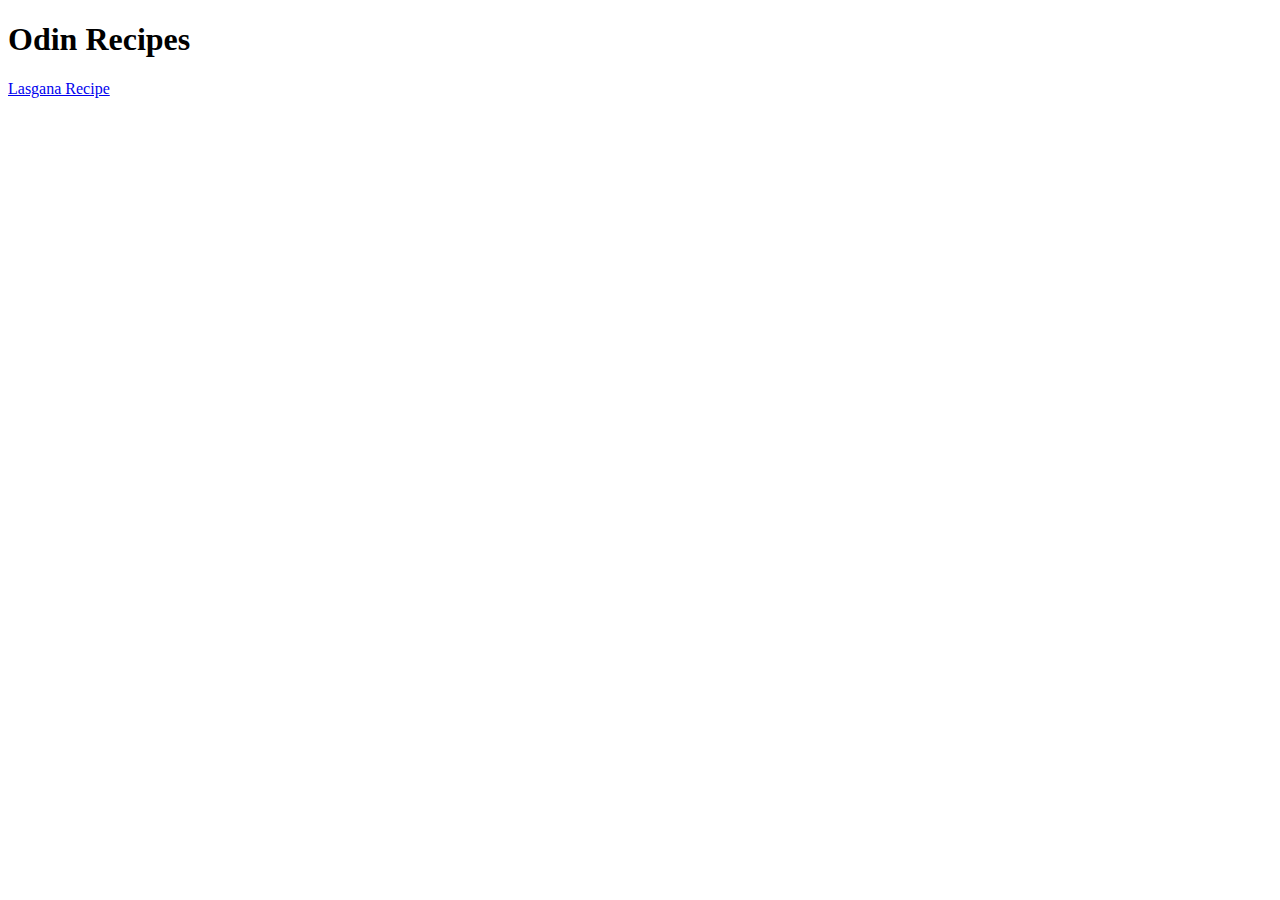
==== index.html @ 3d5e01b5 "Created index.html" ====
<!DOCTYPE html>

<html>
    <head>
        <meta charset="utf-8">
        <title>Odin Recipes</title>
    </head>

    <body>
        <h1>Odin Recipes</h1>
    </body>

    <a href="recipes/lasagna.html" rel="noopener">Lasgana Recipe</a>

</html>
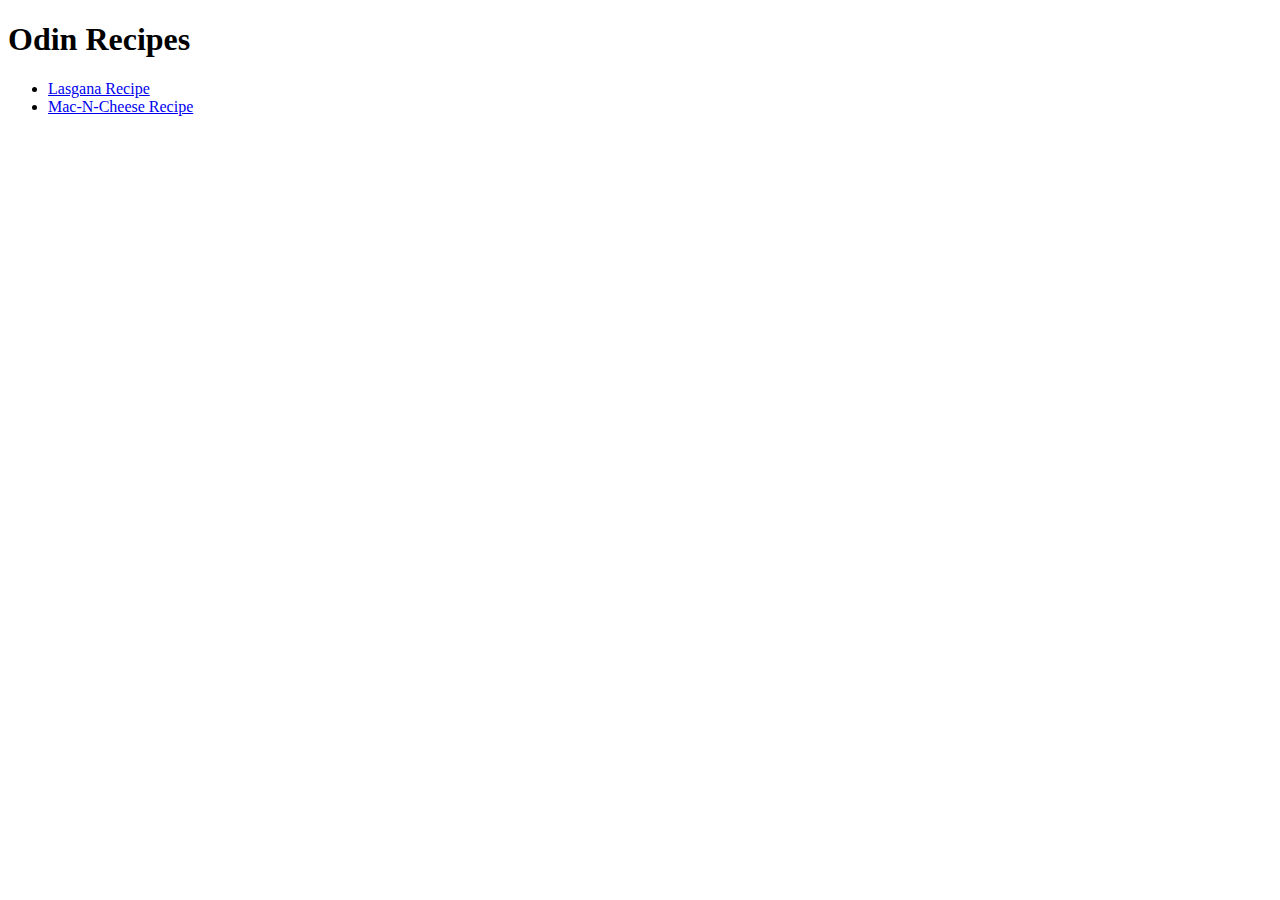
==== commit 48166e4f: "Updated index.html" ====
--- a/index.html
+++ b/index.html
@@ -10,6 +10,10 @@
         <h1>Odin Recipes</h1>
     </body>
 
-    <a href="recipes/lasagna.html" rel="noopener">Lasgana Recipe</a>
+    <ul>
+        <li><a href="recipes/lasagna.html" rel="noopener">Lasgana Recipe</a></li>
+        <li><a href="recipes/mac-n-cheese.html" rel="noopener">Mac-N-Cheese Recipe</a></li>
+
+    </ul>
 
 </html>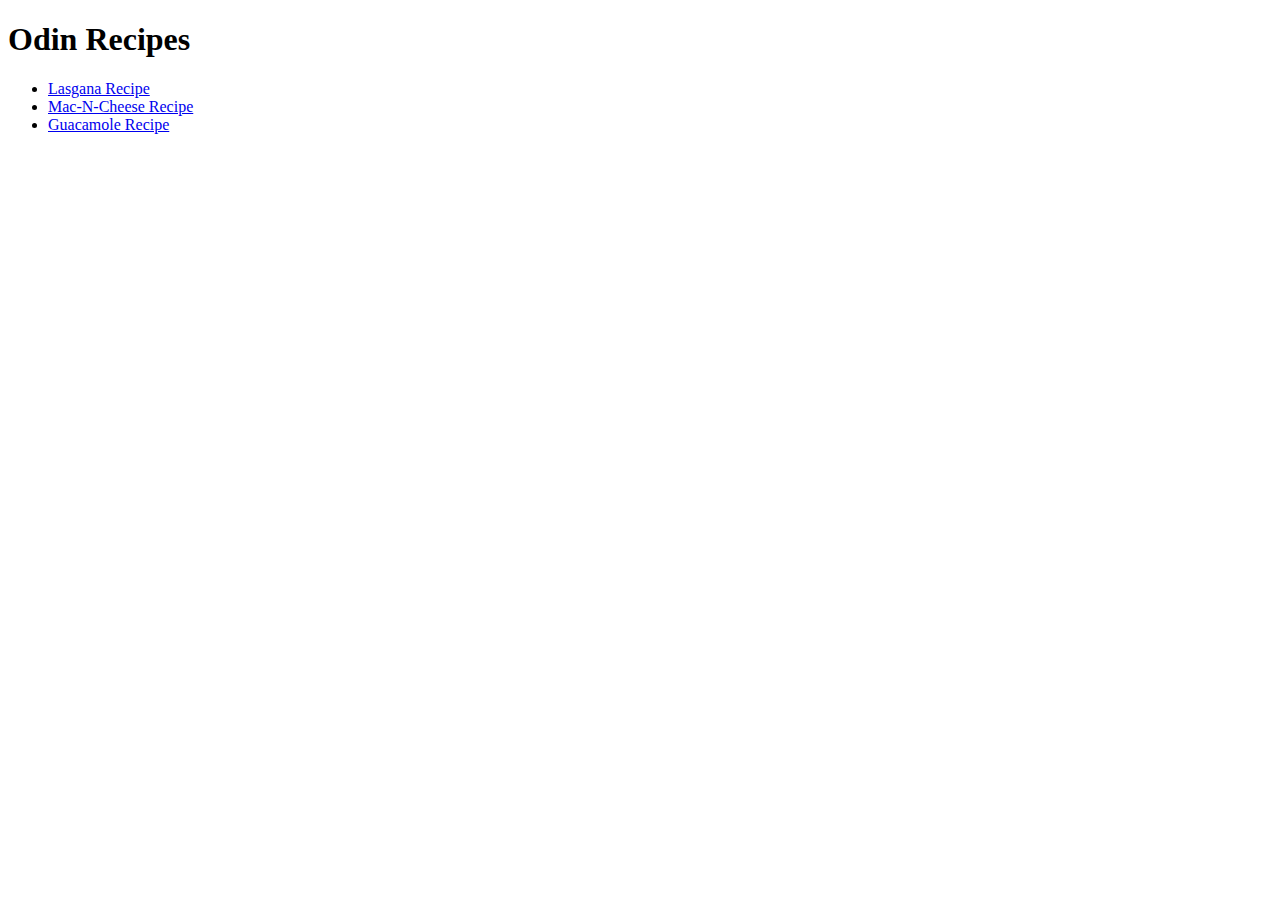
==== commit 59ac5008: "Added guacamole recipe" ====
--- a/index.html
+++ b/index.html
@@ -13,6 +13,7 @@
     <ul>
         <li><a href="recipes/lasagna.html" rel="noopener">Lasgana Recipe</a></li>
         <li><a href="recipes/mac-n-cheese.html" rel="noopener">Mac-N-Cheese Recipe</a></li>
+        <li><a href="recipes/guacamole.html" rel="noopener">Guacamole Recipe</a></li>
 
     </ul>
 
